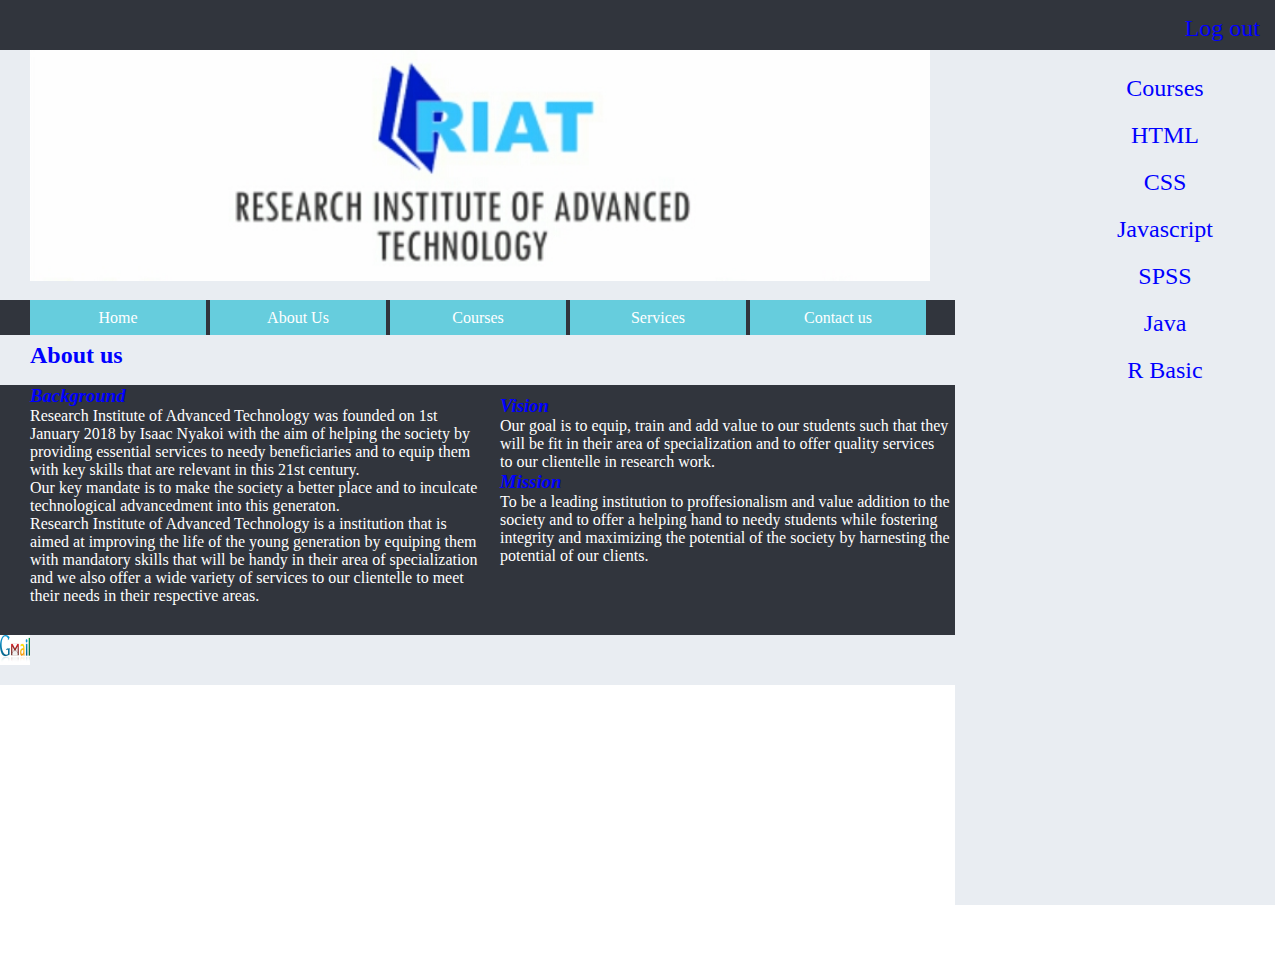
==== About.html @ de0be498 "Add files via upload" ====
<!doctype html>
<html>
<head>
<title>Research Institute of Advanced Technology</title>
<link rel="stylesheet" type="text/css" href="web.css"/>
<style type="text/css">
h3{
	font-weight:bold;
	font-size;14;
	color:blue;
	font-style:italic;
		}
</style>
</head>
<body>
<div>
	<div class="container dark">
		<div class="wrapper" id="top_div">
			<div id="top_left">
		
			</div>
			<div id="top_right">
			
			</div>
			<div id="clear">
			</div>
		
	</div>
	</div>
		
		<div class="container light">
		<div class="wrapper">
		<div id="logo_left">
		<img src="image/logo.jpg" width="900"/>
	 	</div>
		<div id="clear">
			</div>
		
		</div>
		</div>
		<div class="container dark">
		<div class="wrapper">
		<ul>
			<li><a href="index.html">Home</a></li>
			<li>About Us</li>
			<li><a href="courses.html">Courses</a></li>
			<li><a href="services.html">Services</a></li>
			<li><a href="contact.html">Contact us</a></li>
		</ul>
		</div>
		</div>
		<div class="container light">
		<div class="wrapper" id="top_div">
			<div id="top_center">
		<h2>About us </h2>
		</div>
		</div>
		</div>
		<div class="container dark">
		<div class="wrapper">
		<div id="background">
			<h3>Background </h3>
			<p>Research Institute of Advanced Technology was founded on 1st January 2018 by Isaac Nyakoi with the aim of helping the society by providing essential services to needy beneficiaries and to equip them with key skills that are relevant in this 21st century.</p>
			<p>Our key mandate is to make the society a better place and to inculcate technological advancedment into this generaton. </p>
			<p>Research Institute of Advanced Technology is a institution that is aimed at improving the life of the young generation by equiping them with mandatory skills that will be handy in their area of specialization and we also offer a wide variety of services to our clientelle to meet their needs in their respective areas.  </p>
			</div>
			<div id="vision">
			<h3>Vision</h3>
			<p>Our goal is to equip, train and add value to our students such that they will be fit in their area of specialization and to offer quality services to our clientelle in research work. </p>
			<h3>Mission</h3>
			<p>To be a leading institution to proffesionalism and value addition to the society and to offer a helping hand to needy students while fostering integrity and maximizing the potential of the society by harnesting the potential of our clients.  </p>
		</div>
		</div>
		<div class="light">
		<div id="top_div">
		<a href="mailto:riatkenya@gmail.com"><img src="social/gmail_2.jpg" height="30" width="30"/></a>
		</div>
		</div>
	</div>
	<div id="coded">
			<div id="logout">
				<span id="log"><a href="logout.php">Log out</a></span>
			</div>
			<div id="wrap">
			<ul>
				<span><a href="#">Courses</a></span>
				<span><a href="#">HTML</a></span>
				<span><a href="#">CSS</a></span>
				<span><a href="#">Javascript</a></span>
				<span><a href="#">SPSS</a></span>
				<span><a href="#">Java</a></span>
				<span><a href="#">R Basic</a></span>
			</ul>
			</div>
		</div>
	</div>
</body>
</html>
---- web.css ----
*
{
	margin:0px;
	padding:0px;
}
.box
{
	box-sizing: border-box;
}
.container
{

	width:75%;
}
.wrapper
{
	
	width:900px;
	margin:auto;
}
.dark
{
	background-color:#31353d;
	color:white; 
}
.light
{
	background-color:#e9edf2;
	color:blue;
}
#top_left
{
	position: fixed;
	display:inline-block;
	
}
#top_right
{
	float:right;
	position: absolute;
	right: 20px;
	top: 10px;
}
#top_div
{
	height:50px;
	line-height:40px;
}
#logo_left
{
	display:inline-block;
	height:250px;
}
#logo_right
{
	float:right;
	margin-top:50px;
}
#textstyle
{
	height:30px;
	border-radius:8px;
}
#button
{
	background-color:green;
	color:white;
	padding:7px;
	border-radius:8px;
	width:70px;
	border: 1px solid green;
}
#clear
{
	clear:both;
}
ul
{
	
}
ul li
{
	background-color:#66cddd;
	width:176px;
	height:35px;
	display:inline-block;
	line-height:35px;
	text-align:center;
}
ul li a
{
	color:white;
	text-decoration:none;
	display:block;
}
ul li a:hover
{
	background-color:orange;
	color:black;
}
#slider_image 
{
	width:900px;
	border:1px solid grey;
	background-color:#eee;
	box-shadow:5px 5px 10px grey;
	margin-top:10px;
	height:315px;
}
#mob_left
{
	display:inline-block;
	
}

#email_right
{
	display:inline-block;
	float:right;
}
#Back
{
	float:left;
	width:400px;
	
}

#courses
{
	width:400px;
	height:220px;
	background-color:#66cddd;
	width:900px;
	display:inline-block;
	font-size: 20px;
}
#mobile
{
	display:inline-block;
	float:left;
	padding: 10px;
	font-size: 20px;
	
}
#mail
{
	display:inline-block;
	float:right;
	width:400px;
	height:200px;
	padding: 10px;
	font-size: 20px;
}
#media
{
	height:100px;
	width:300px;
	display:inline-block;
	float:left;
	
}
#location
{
	display:inline-block;
	float:right;
}
#services
{
	background-color:#31353d;
	display:inline-block;
	background-color:#66cddd;
	width:500px;
	height:230px;
	font-size: 20px;
}
#training
{
	display:inline-block;
	float:right;
	background-color:#66cddd;
	width:400px;
	height:230px;
	font-size: 20px;
}
span a
{
	color: blue;
	display: block;
	text-align: center;
	text-decoration: none;
	font-size: 24px;
	padding: 10px;
}
	
#image
{
	height:100px;
	width:150px;	
	float:left;
	display:inline-block;
}
#background
{
	background-color: #31353d;
	position: relative;
	width: 50%;
	height:250px;
}
#vision
{
	background-color: #31353d;
	display:inline-block;
	float:right;
	width: 50%;
	position: relative;
	top: -240px;
	left:20px;
}

#coded
{
	position: absolute;
	height:100%;
	width:25%;
	background-color: #e9edf2;
	color: #e9edf2;
	top: 5px;
	right: 5px;
	margin: 0px;
	padding: 0px;
}
#logout
{
	position: absolute;
	width:100%;
	height:50px;
	top:-5px;
	background-color: #31353d;
	color: white;
	margin-top: auto;
}
#wrap
{
	position: absolute;
	left: 50px;
	top:60px;
	height:100%;
	width:100%;
	color: blue;
}
#log
{
	position: absolute;
	right: 5px;
	top: 5px;
}
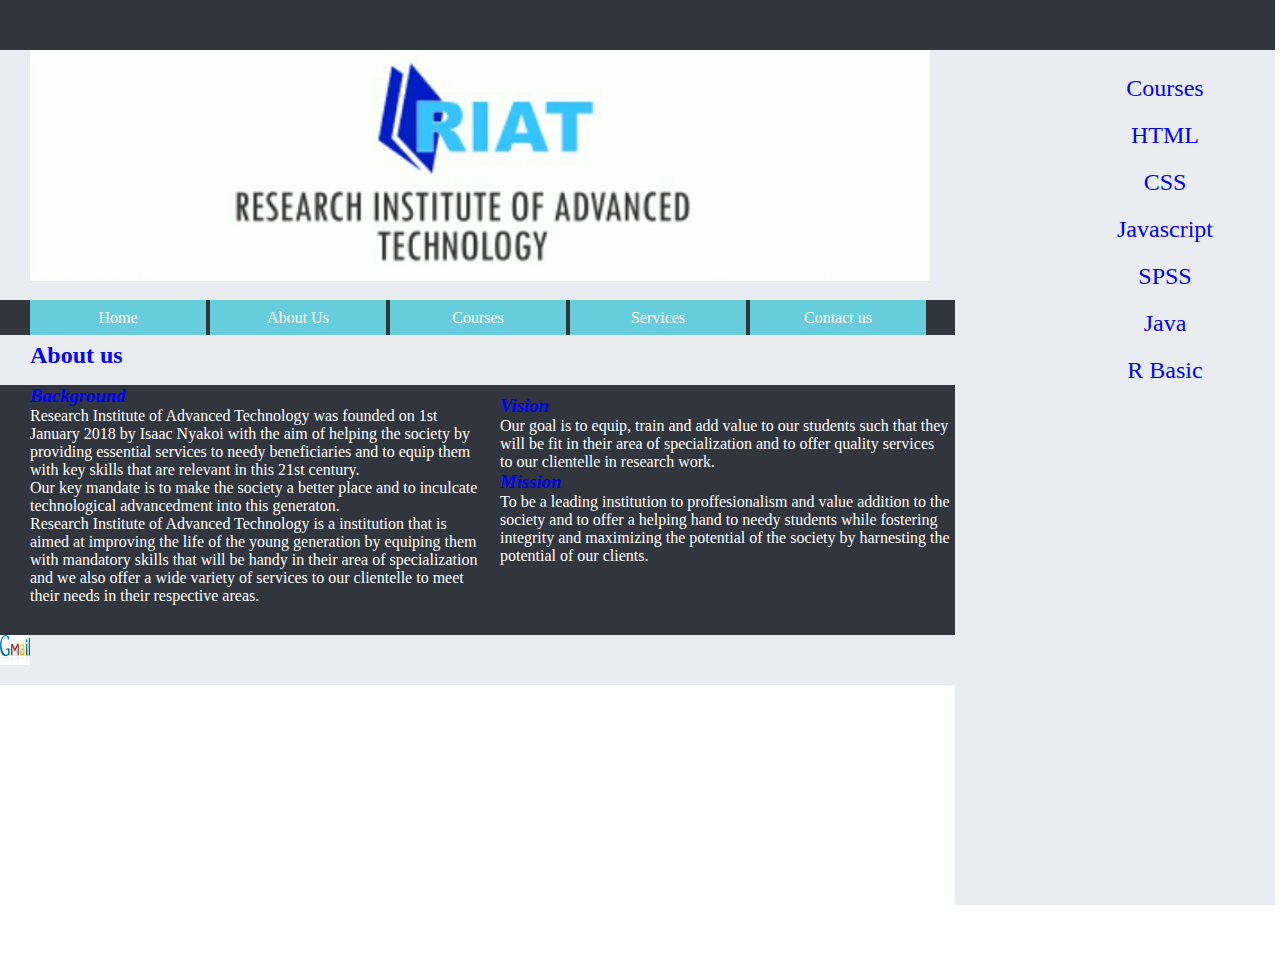
==== commit 4dc93d6a: "Update About.html" ====
--- a/About.html
+++ b/About.html
@@ -79,7 +79,7 @@
 	</div>
 	<div id="coded">
 			<div id="logout">
-				<span id="log"><a href="logout.php">Log out</a></span>
+				
 			</div>
 			<div id="wrap">
 			<ul>
@@ -95,4 +95,4 @@
 		</div>
 	</div>
 </body>
-</html>+</html>
